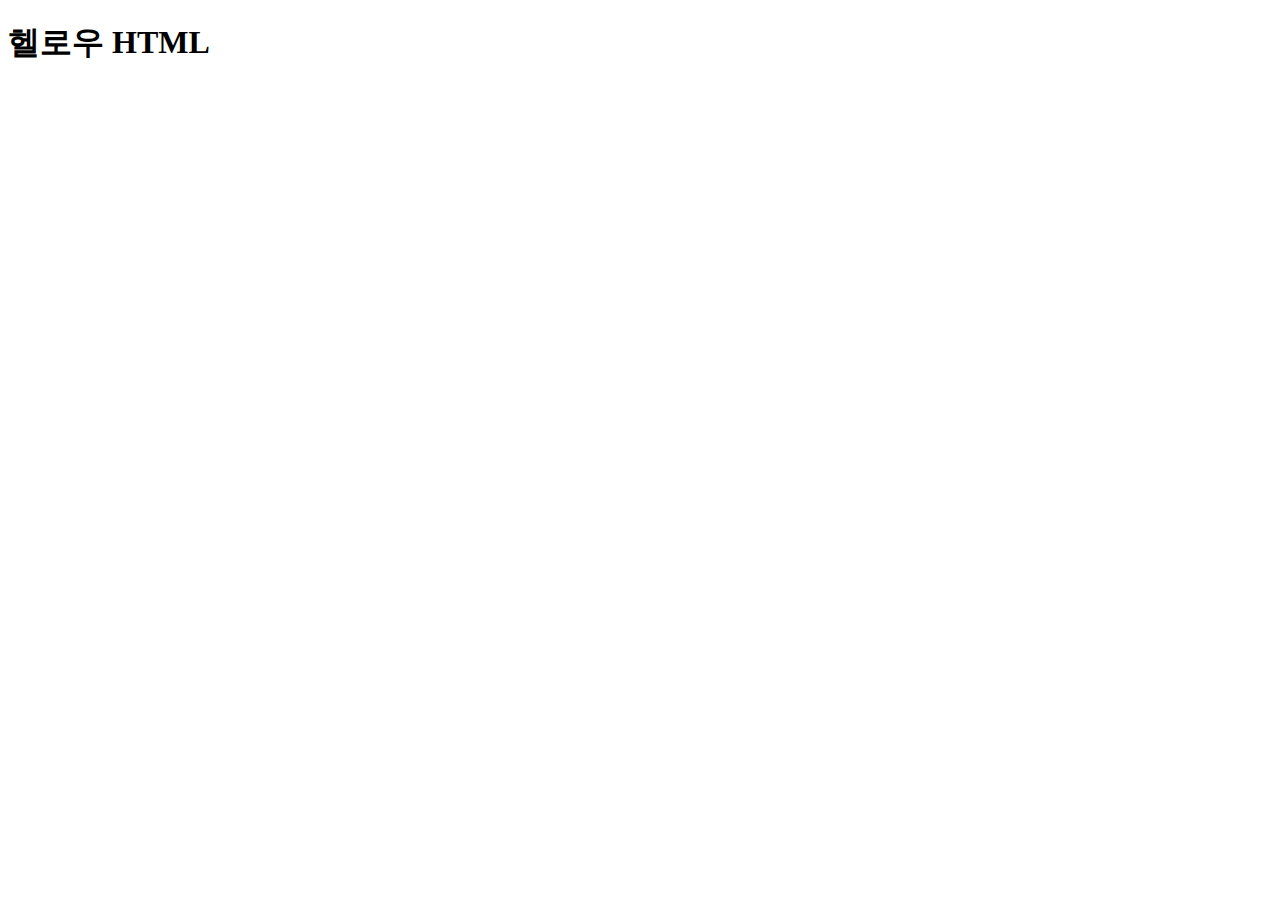
==== index.html @ ab1d12dd "첫번째 커밋 입니다." ====
<!DOCTYPE html>
<html lang="en">
<head>
    <meta charset="UTF-8">
    <meta name="viewport" content="width=device-width, initial-scale=1.0">
    <title>HTML5 실습</title>
</head>
<body>
    <h1>헬로우 HTML</h1>    
</body>
</html>
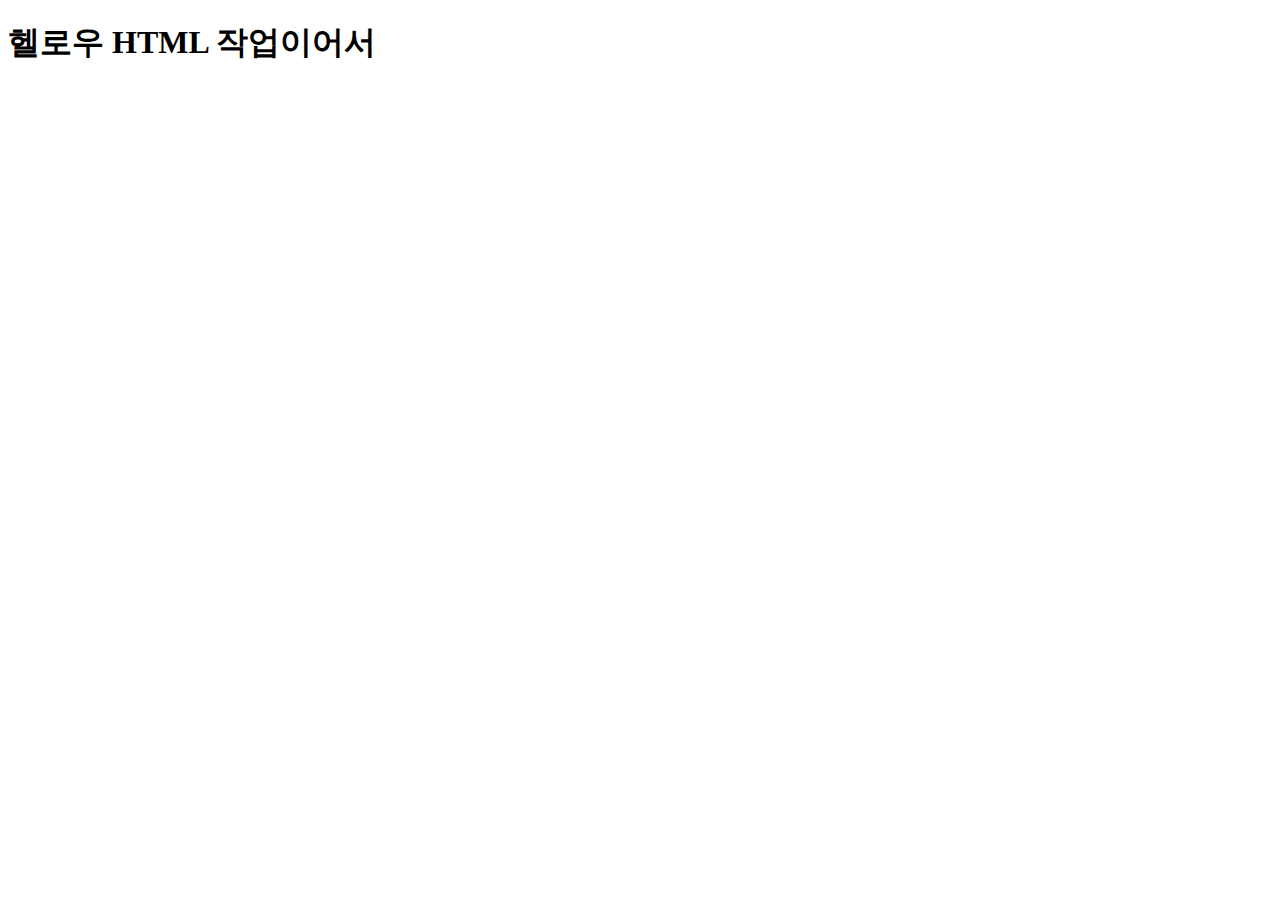
==== commit ad2dd503: "1교시커밋" ====
--- a/index.html
+++ b/index.html
@@ -6,6 +6,6 @@
     <title>HTML5 실습</title>
 </head>
 <body>
-    <h1>헬로우 HTML</h1>    
+    <h1>헬로우 HTML 작업이어서</h1>    
 </body>
 </html>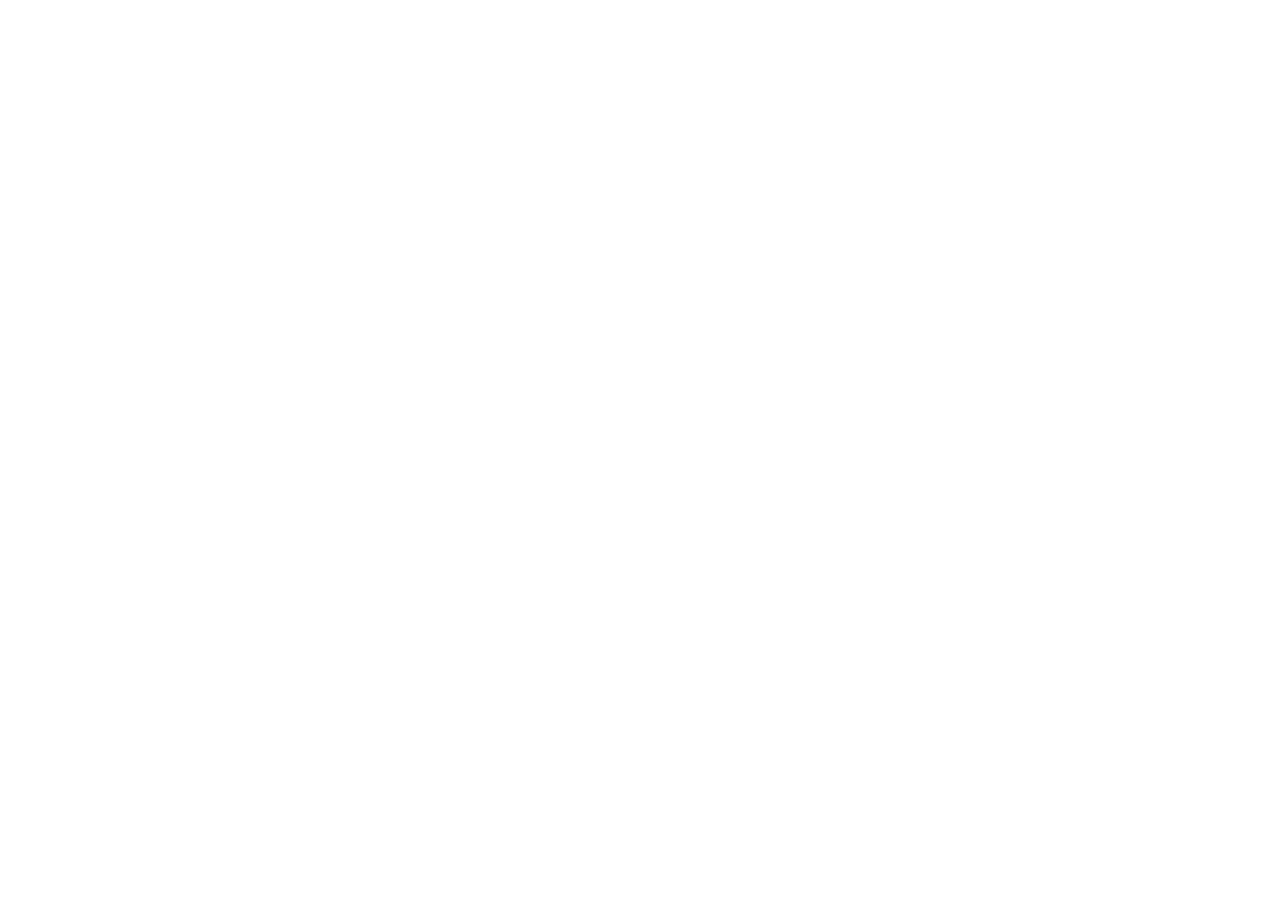
==== commit aa1f9f4a: "2교시 커밋" ====
--- a/index.html
+++ b/index.html
@@ -1,11 +1,23 @@
 <!DOCTYPE html>
-<html lang="en">
+<html lang="ko">
 <head>
     <meta charset="UTF-8">
+    <!--     
+        프로그램언어공부하면 아래3가지 반드시 알고 있어야 합니다.
+        - 주석처리구분(컨트롤 슬러쉬)(공통)
+        - 디버그 방법(자바스크립트 부터~스프림까지)
+        - CRUD 방법(스프링+오라클DB)
+    -->
+    <meta http-equiv="X-UA-Compatible" content="IE=edge">
+    <!-- 
+        메타태그: 사진기 사진의 정보 표시하는데서 부터 출발
+        메타태그는 컨텐츠 내용은 아니고, 정보의 정보입니다.
+     -->
     <meta name="viewport" content="width=device-width, initial-scale=1.0">
-    <title>HTML5 실습</title>
+    <!-- 뷰포트는 반응형(Mobile,Tablet,PC) 홈페이지에서 필수 항목임. -->
+    <title>브라우저제목으로 표시</title>
 </head>
 <body>
-    <h1>헬로우 HTML 작업이어서</h1>    
+    
 </body>
 </html>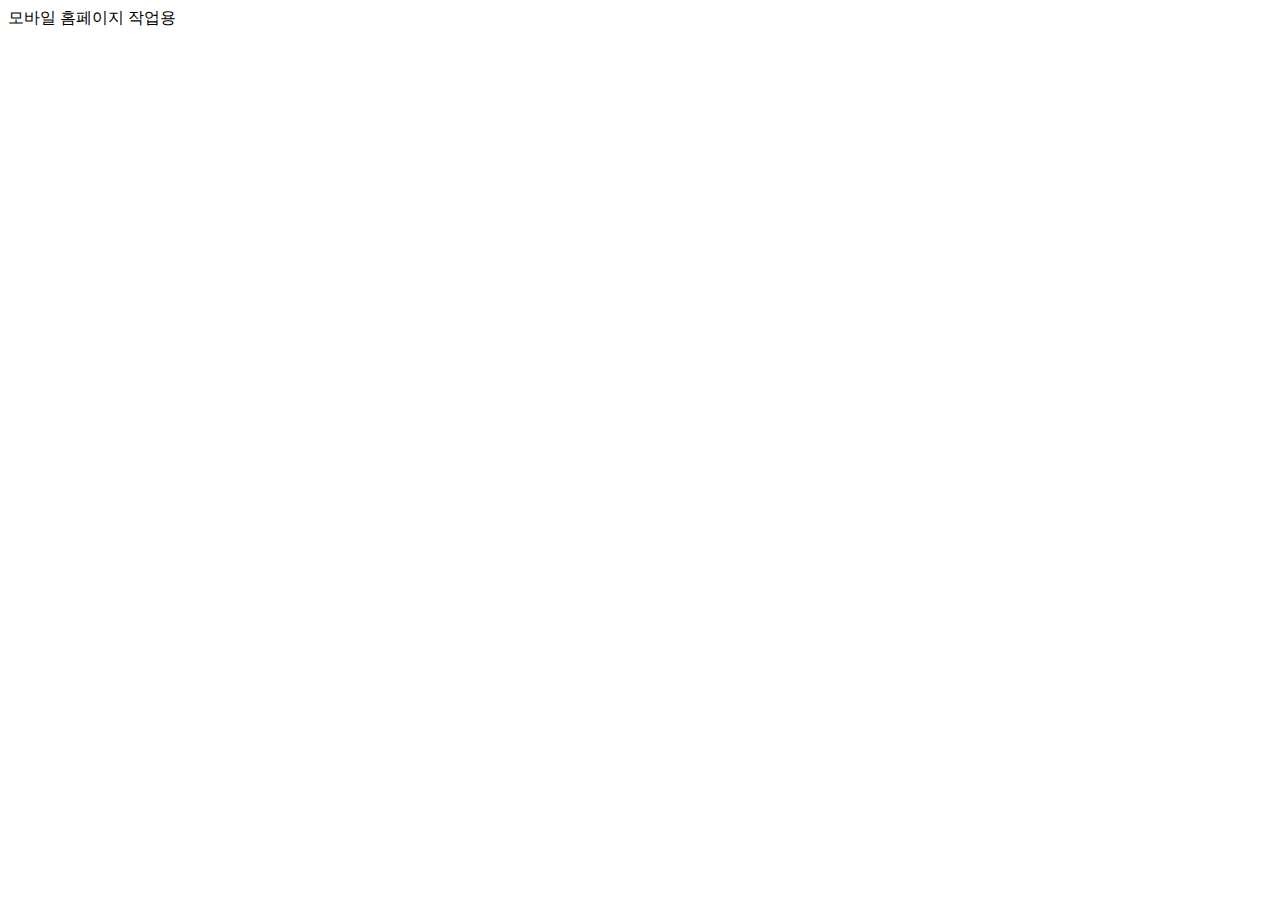
==== commit 39ba52de: "스프링에서 시작할 메인 페이지" ====
--- a/index.html
+++ b/index.html
@@ -16,8 +16,16 @@
     <meta name="viewport" content="width=device-width, initial-scale=1.0">
     <!-- 뷰포트는 반응형(Mobile,Tablet,PC) 홈페이지에서 필수 항목임. -->
     <title>브라우저제목으로 표시</title>
+    <!-- jQuery코어 임포트import 가져오기 -->
+    <script src="/home/js/jquery-3.6.0.js"></script>
 </head>
 <body>
-    
+    <!-- jQuery 기본구조 만들고, home페이지로 이동시키기 -->
+    <script>
+        $(document).ready(function(){
+            // 루트홈페이지로 접근할떄 replace함수로 홈페이지로 이동처리.
+            location.replace('/home/index.html');
+        });
+    </script>
 </body>
 </html>